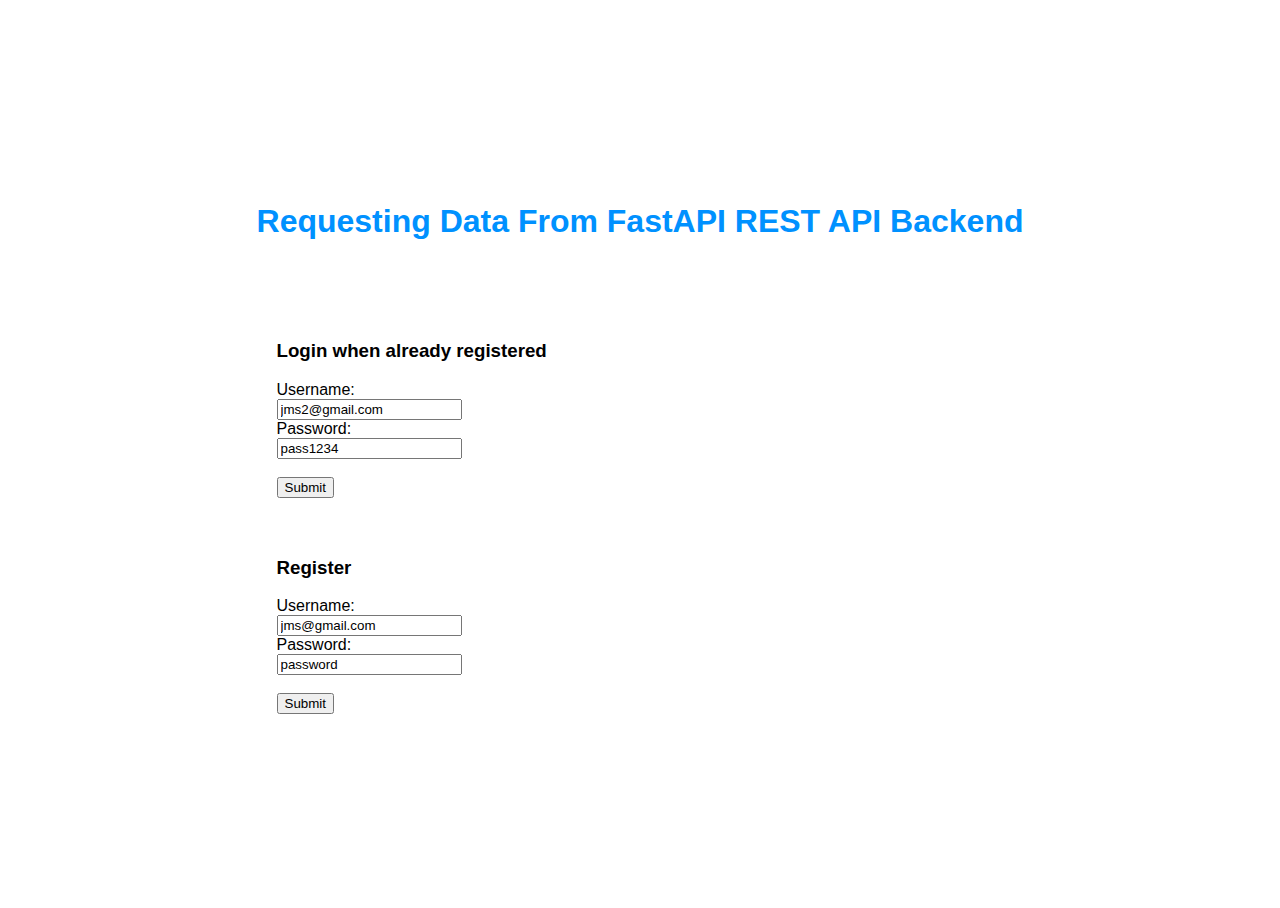
==== docs/index.html @ ec1bcdbf "beginning to add a simple frontend - index.html, style.css, script.js and running an EDA via python " ====
<!DOCTYPE html>
<html lang="en">

<head>
  <meta charset="UTF-8" />
  <!-- CSS only -->
  <link href="https://cdn.jsdelivr.net/npm/bootstrap@5.2.0-beta1/dist/css/bootstrap.min.css" rel="stylesheet"
    integrity="sha384-0evHe/X+R7YkIZDRvuzKMRqM+OrBnVFBL6DOitfPri4tjfHxaWutUpFmBp4vmVor" crossorigin="anonymous">
  <!-- JavaScript Bundle with Popper -->
  <script src="https://cdn.jsdelivr.net/npm/bootstrap@5.2.0-beta1/dist/js/bootstrap.bundle.min.js"
    integrity="sha384-pprn3073KE6tl6bjs2QrFaJGz5/SUsLqktiwsUTF55Jfv3qYSDhgCecCxMW52nD2"
    crossorigin="anonymous"></script>
  <!-- <script src="https://cdn.jsdelivr.net/npm/chart.js@2.8.0"></script> -->
  <title>JmsBook</title>
  <link href="style.css" rel="stylesheet" />
</head>

<body>
  <div id="section">
    <h1>Requesting Data From FastAPI REST API Backend</h1>

    <div id="container">
      <div id="home"></div>
    </div>

    <div id="container">
        <h3>Login when already registered</h3>
        <form action="http://127.0.0.1:8000/login">
            <label for="username">Username:</label><br>
            <input type="text" id="username" name="username" value="jms2@gmail.com"><br>
            <label for="password">Password:</label><br>
            <input type="text" id="password" name="password" value="pass1234"><br><br>
            <input type="submit" value="Submit">
        </form> 
    </div>

    <div id="container">
        <h3>Register</h3>
        <form action="http://127.0.0.1:8000/users">
            <label for="username">Username:</label><br>
            <input type="text" id="username" name="username" value="jms@gmail.com"><br>
            <label for="password">Password:</label><br>
            <input type="text" id="password" name="password" value="password"><br><br>
            <input type="submit" value="Submit">
        </form> 
    </div>


    <script src="script.js"></script>
</body>

</html>
---- docs/style.css ----
html {
    height: 100%;
  }
  body {
    display: flex;
    justify-content: center;
    align-items: center;
    height: 100%;
    background-size: cover;
    font-family: sans-serif;
  }

h1 {
    color: rgb(0, 145, 255);
}

a {
  color: rgb(0, 145, 255);
}

h2 {
  color: rgb(255, 136, 0);
}

#section {
  flex-wrap: wrap;
  padding: 20px;
}

#container {
    padding: 20px;
}
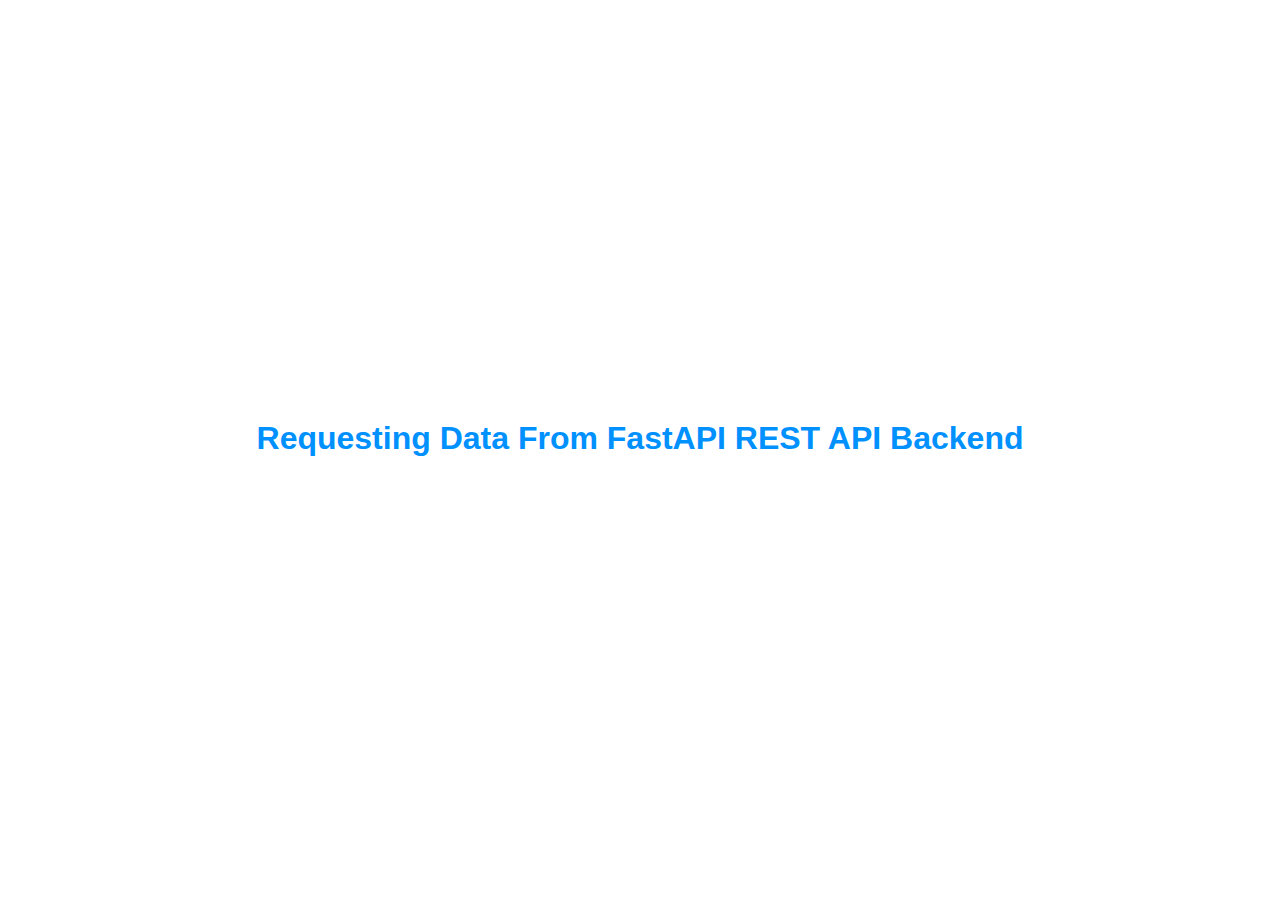
==== commit 885ce928: "finally getting the login x-www-form-encoded thing to function - next step is using the JWT that com" ====
--- a/docs/index.html
+++ b/docs/index.html
@@ -23,7 +23,7 @@
       <div id="home"></div>
     </div>
 
-    <div id="container">
+    <!-- <div id="container">
         <h3>Login when already registered</h3>
         <form action="http://127.0.0.1:8000/login">
             <label for="username">Username:</label><br>
@@ -32,9 +32,9 @@
             <input type="text" id="password" name="password" value="pass1234"><br><br>
             <input type="submit" value="Submit">
         </form> 
-    </div>
+    </div> -->
 
-    <div id="container">
+    <!-- <div id="container">
         <h3>Register</h3>
         <form action="http://127.0.0.1:8000/users">
             <label for="username">Username:</label><br>
@@ -43,7 +43,7 @@
             <input type="text" id="password" name="password" value="password"><br><br>
             <input type="submit" value="Submit">
         </form> 
-    </div>
+    </div> -->
 
 
     <script src="script.js"></script>
